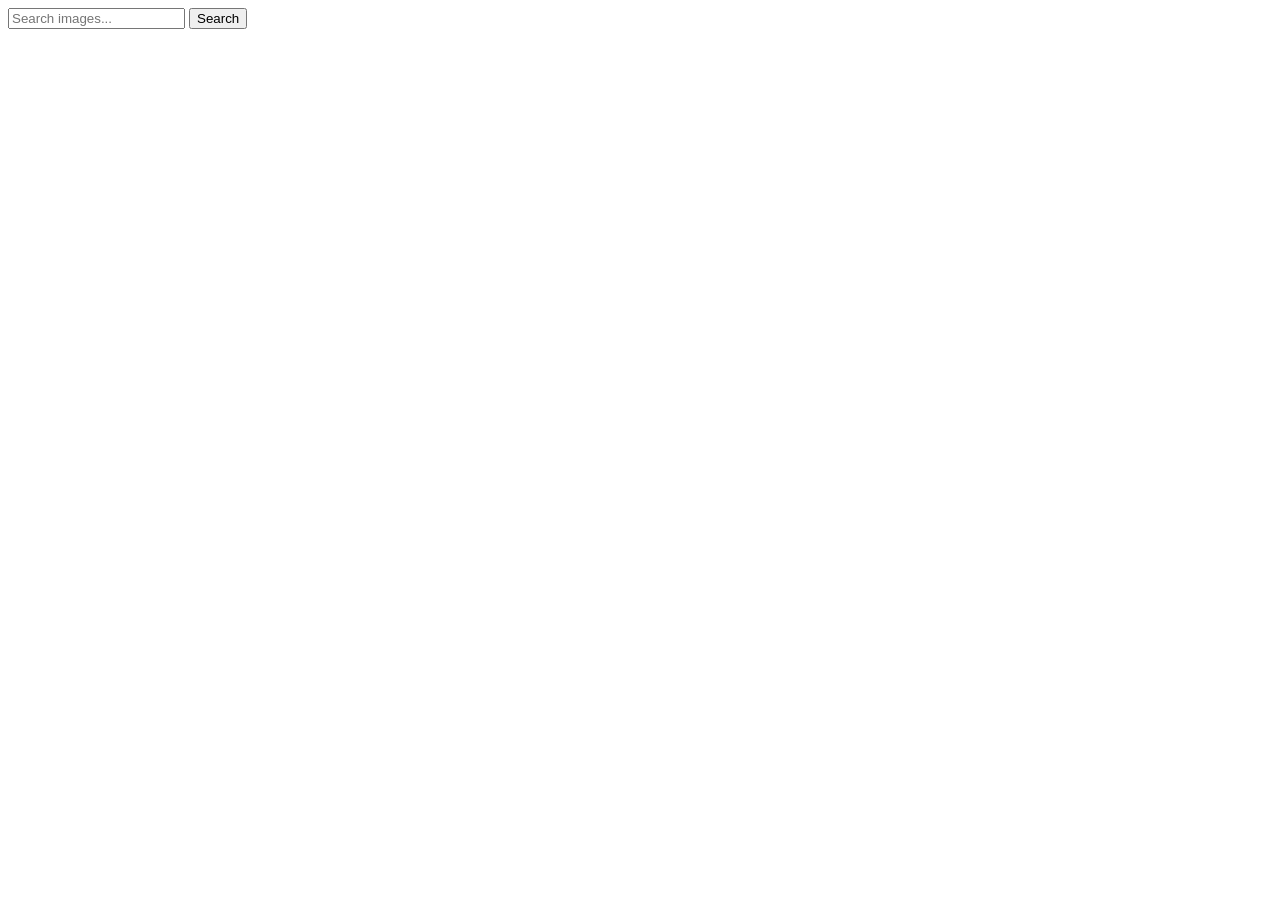
==== index.html @ f4de9595 "Deploying to gh-pages from @ oleksandr-kliuiko/goit-js-hw-12@299bd42c743e1dee68510d7783e842abce96500" ====
<!doctype html>
<html lang="en">
  <head>
    <meta charset="UTF-8" />
    <link rel="icon" type="image/svg+xml" href="/goit-js-hw-12/favicon.svg" />
    <meta name="viewport" content="width=device-width, initial-scale=1.0" />
    <title>Vanilla App Template</title>
    <script type="module" crossorigin src="/goit-js-hw-12/index.js"></script>
    <link rel="modulepreload" crossorigin href="/goit-js-hw-12/assets/vendor-C1DvvBV_.js">
    <link rel="stylesheet" crossorigin href="/goit-js-hw-12/assets/vendor-DumFYO8Z.css">
    <link rel="stylesheet" crossorigin href="/goit-js-hw-12/assets/index-CLnyRQuT.css">
  </head>
  <body>
    <div class="container">
      <form class="form">
        <label>
          <input
            class="inpt"
            type="text"
            name="search-text"
            placeholder="Search images..."
          />
        </label>
        <button class="btn" type="submit">Search</button>
      </form>
    </div>

    <span class="loader is-hidden"></span>

    <div class="container">
      <ul class="gallery"></ul>
    </div>

  </body>
</html>
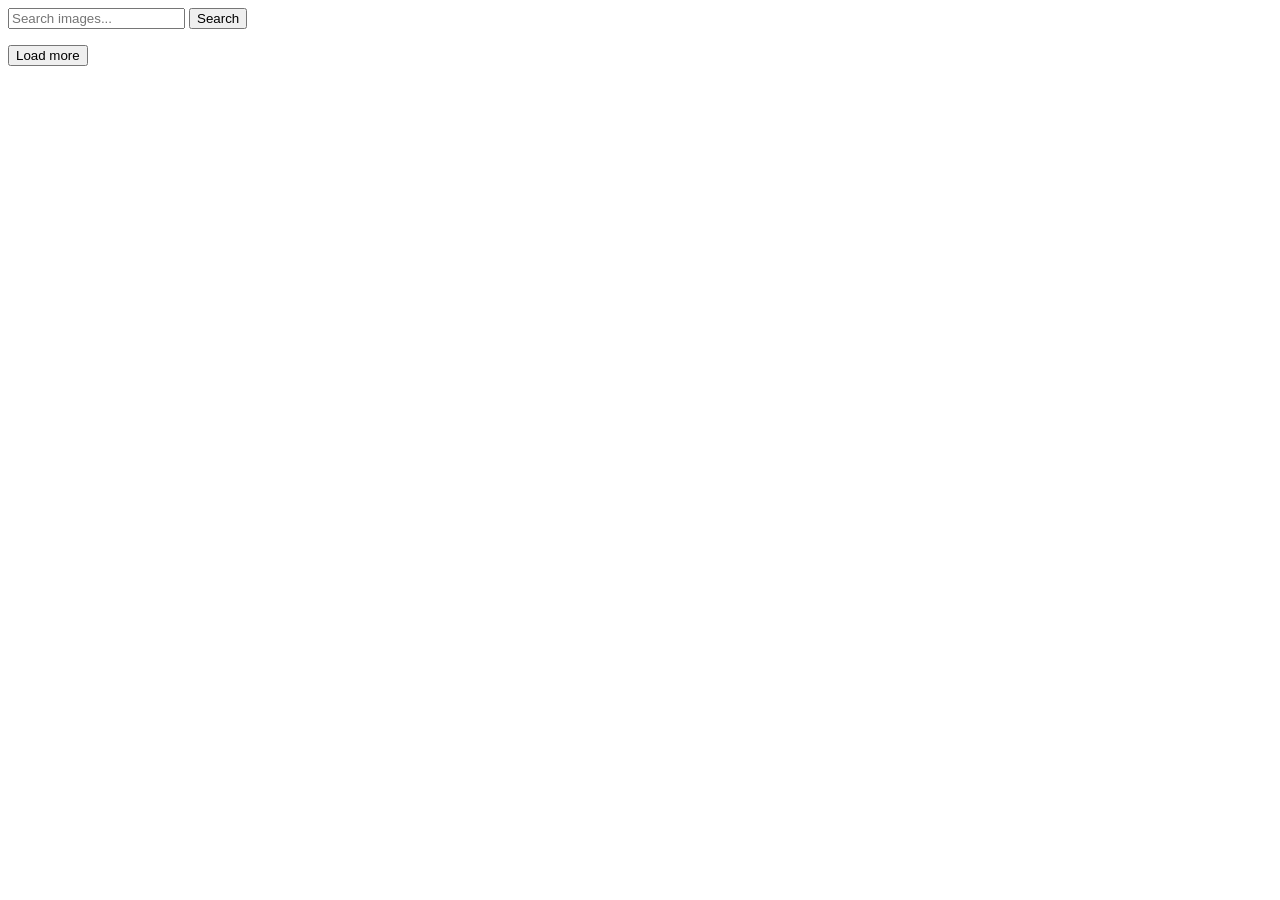
==== commit ecfcedae: "Deploying to gh-pages from @ oleksandr-kliuiko/goit-js-hw-12@f046e735c8cad5bf14a78c5d2a39316cff38942" ====
--- a/index.html
+++ b/index.html
@@ -8,7 +8,7 @@
     <script type="module" crossorigin src="/goit-js-hw-12/index.js"></script>
     <link rel="modulepreload" crossorigin href="/goit-js-hw-12/assets/vendor-C1DvvBV_.js">
     <link rel="stylesheet" crossorigin href="/goit-js-hw-12/assets/vendor-DumFYO8Z.css">
-    <link rel="stylesheet" crossorigin href="/goit-js-hw-12/assets/index-CLnyRQuT.css">
+    <link rel="stylesheet" crossorigin href="/goit-js-hw-12/assets/index-CSIa0tyc.css">
   </head>
   <body>
     <div class="container">
@@ -25,11 +25,12 @@
       </form>
     </div>
 
-    <span class="loader is-hidden"></span>
-
     <div class="container">
       <ul class="gallery"></ul>
     </div>
 
+    <button class="load-more btn is-hidden" type="button">Load more</button>
+    <span class="loader is-hidden"></span>
+
   </body>
 </html>
